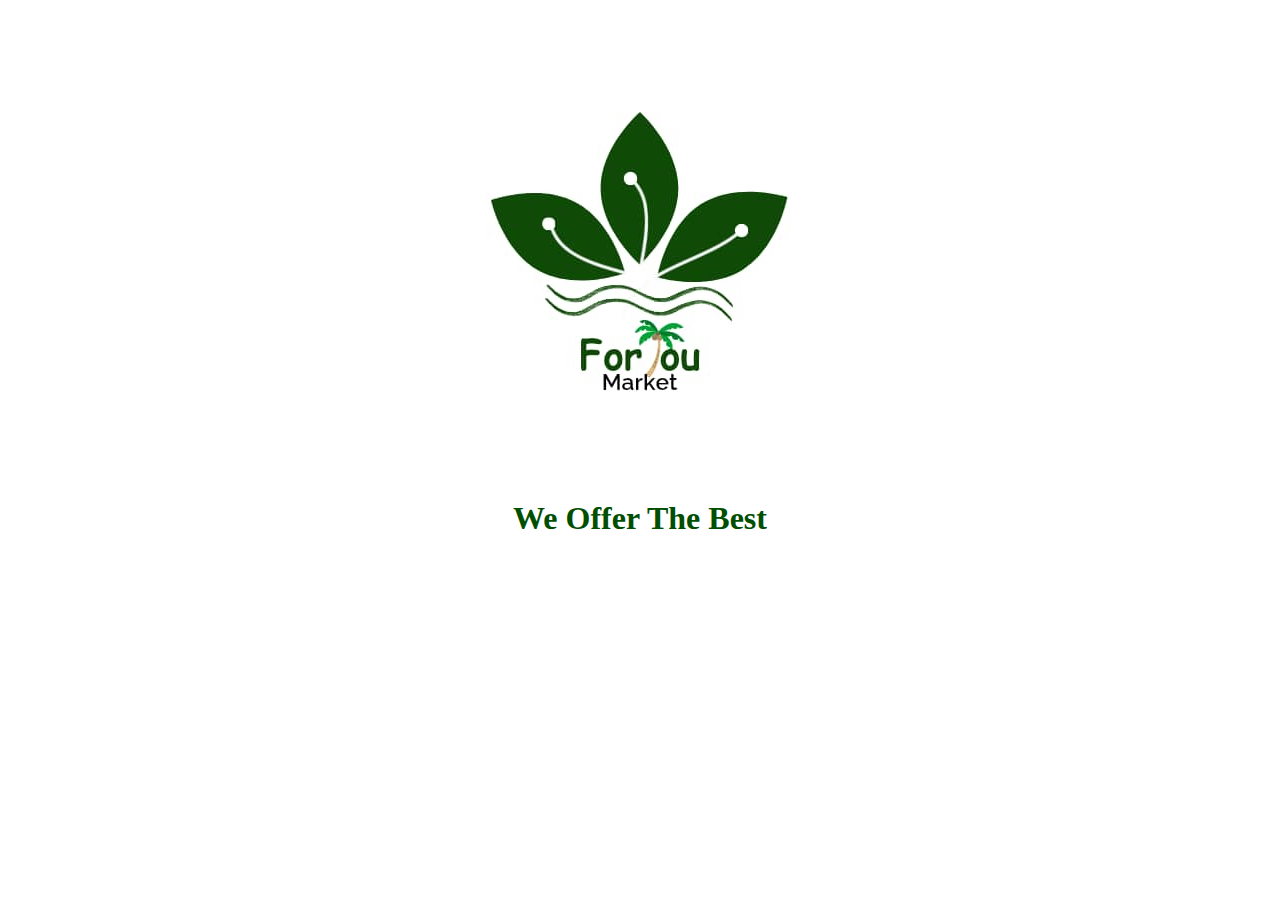
==== index.html @ 015ee177 "ForYouMarket" ====
<!DOCTYPE html>
<html lang="en">
<head>
    <meta http - http-equiv="refresh" content="2;page.html">
    <meta charset="UTF-8">
    <meta name="viewport" content="width=device-width, initial-scale=1.0">
    <title>For YOu Market</title>
    <link rel="stylesheet" href="style.css">
</head>
<figure class="firstlogo">
    <img  src="assets\logo-WhatsApp Image 2025-02-01 at 15.04.51_9eaccc3b.jpg" alt="">
</figure>
<div class="text3">
<h1>We Offer The Best</h1>
</div>
</body>
</html>
---- style.css ----
/* reset css */
* {
  margin: 0;
  padding: 0;
  box-sizing: border-box;
}



/* navbar css */
header {
  display: flex;
  align-items: center;
  gap: 1rem;
}

.carousel-inner img {
  height: 80vh;
  object-fit: cover;
}

.color-white {
  color: white;
  border-color: white;
}

nav a {
  scale: 0.9;
  font-weight: 600;
}

nav button {
  padding: 10px;
}

/* sliding */
.slide-section h1 {
  font-size: 3.5rem;
  color: white;
}

.slide-section p {
  font-size: 1.5rem;
  color: rgba(255, 255, 255, 0.708);
  font-weight: 500;
}

.title {
  font-family: "Segoe UI", Tahoma, Geneva, Verdana, sans-serif;
  color: black;
  padding: 20px;
}

.product {
  display: flex;
  flex-direction: column;
  background-color: aliceblue;
  padding: 15px;
  width: 360px;
  height: auto;
  border-radius: 20px;
}

.product:hover {
  border: 4px solid limegreen;
  scale: 1.1;
}

.product:hover .buy {
  scale: 1.1;
  opacity: 1;
  background-color: mediumblue;
  color: white;
  animation: buy-button;
  animation-duration: 1.3s;
  animation-delay: 10ms;
  animation-iteration-count: infinite;
}

@keyframes buy-button {
  0% {
    scale: 1;
    background-color: limegreen;
  }
  50% {
    scale: 1.3;
    background-color: rgb(230, 196, 5);
  }
  100% {
    scale: 1;
    background-color: red;
  }
}


.pimg {
  width: 100%;
  height: 300px;
  border-radius: 20px;
}

.info {
  display: grid;
}

.p {
  background-color: red;
}

.product-container {
  display: flex;
  flex-direction: row;
  justify-content: center;
  gap: 2rem;
  flex-wrap: wrap;
}

/* our services */
ul.custom-list {
  list-style: none;
  padding: 0;
}

ul.custom-list li {
  position: relative;
  padding-left: 25px;
  margin-bottom: 10px;
}

ul.custom-list li::before {
  content: "✔"; /* Use any icon or symbol */
  position: absolute;
  left: 0;
  color: green;
  font-weight: bold;
}

#services {
  display: flex;
  gap: 2rem;
  padding-left: 3%;
  padding: 10px;
  transition: 0.5s ease;
}

#services:hover {
  background-color: rgb(2, 163, 2);
}

#services img {
  width: 500px;
  border-radius: 20px;
}

.text2 {
  scale: 1.1;
  margin-left: 8%;
  margin-top: 10%;
  margin-bottom: 10%;
}

.box-container {
  gap: 3rem;
}

.btn {
  background-color: white;
}

.btn:hover {
  background-color: limegreen;
}



#about {
  color: rgba(10, 10, 10, 0.966);
  display: flex;
  justify-content: center;
}
#about .title {
  font-weight: 800;
  font-size: 3rem;
}
#about .about-text {
  width: 50%;
  justify-self: center;
  padding: 0;
}
#about img {
  width: 290px;
  padding-top: 130px;
}



.firstlogo {
  display: flex;
  justify-content: center;
  align-items: center;
  text-align: center;
}

.text3 {
  display: flex;
  justify-content: center;
  align-items: center;
  text-align: center;
  color: rgb(0, 79, 0);
  margin-bottom: 40px;
}

#forYou{
  background-color: limegreen;
  margin-right: 20%;
  margin-left: 20%;
  color: white;
  padding: 3%;
  margin-top: 3%;
  border-radius: 20px;
} 


.buy {
  font-family: Impact, Haettenschweiler, 'Arial Narrow Bold', sans-serif;
  padding: 10px;
  padding-top: 5px;
  padding-bottom: 5px;
  border-radius: 10px;
  margin-left: 10px;
  scale: 1.1;
  color: white;
  opacity: 0;
}

.buy a {
  text-decoration: none;
  color: white;
}

.buy-container {
  margin-left: 60%;
}

.email {
  text-decoration: none;
  color: white;
}

#foot a:hover {
  color: limegreen;
}
/* Reset */
* {
  margin: 0;
  padding: 0;
  box-sizing: border-box;
}

/* Navbar */
header {
  display: flex;
  align-items: center;
  gap: 1rem;
  justify-content: space-between;
  flex-wrap: wrap;
}

/* Carousel */
.carousel-inner img {
  width: 100%;
  max-height: 80vh;
  object-fit: cover;
}

/* General Classes */
.color-white {
  color: white;
  border-color: white;
}

nav a {
  scale: 0.9;
  font-weight: 600;
}

nav button {
  padding: 10px;
}

/* Sliding Section */
.slide-section h1 {
  font-size: 3rem;
  color: white;
}

.slide-section p {
  font-size: 1.3rem;
  color: rgba(255, 255, 255, 0.7);
  font-weight: 500;
}

/* Product Container */
.product-container {
  display: flex;
  flex-wrap: wrap;
  justify-content: center;
  gap: 1.5rem;
}

.product {
  display: flex;
  flex-direction: column;
  background-color: aliceblue;
  padding: 15px;
  max-width: 360px;
  height: auto;
  border-radius: 20px;
  transition: all 0.3s ease-in-out;
}

.product:hover {
  border: 3px solid limegreen;
  /* transform: scale(1.05); */
}

/* Services Section */
#services {
  display: flex;
  gap: 2rem;
  padding: 10px;
  align-items: center;
  flex-wrap: wrap;
}

#services img {
  max-width: 100%;
  border-radius: 20px;
}

/* Buy Button Animation */
.buy {
  font-family: Impact, sans-serif;
  padding: 10px 15px;
  border-radius: 10px;
  scale: 1;
  color: white;
  opacity: 0;
  transition: 0.3s ease-in-out;
}

.product:hover .buy {
  opacity: 1;
  background-color: mediumblue;
}

@keyframes buy-button {
  0% { background-color: limegreen; }
  50% { background-color: yellow; }
  100% { background-color: red; }
}

/* Footer */
#foot {
  display: flex;
  flex-wrap: wrap;
  line-height: 1.5;
  font-size: small;
}
#about {
  color: rgba(10, 10, 10, 0.966);
  display: flex;
  justify-content: center;
  align-items: center;
  flex-wrap: wrap;
  gap: 2rem;
  padding: 2rem;
  text-align: center;
}

#about .title {
  font-weight: 800;
  font-size: 2.5rem;
}

#about .about-text {
  width: 50%;
  max-width: 600px;
  padding: 0;
}

#about img {
  width: 100%;
  max-width: 290px;
  padding-top: 50px;
}
#about {
  color: rgba(10, 10, 10, 0.966);
  display: flex;
  justify-content: center;
  align-items: center;
  flex-wrap: wrap;
  gap: 2rem;
  padding: 2rem;
  text-align: center;
}

#about .title {
  font-weight: 800;
  font-size: 2.5rem;
}

#about .about-text {
  width: 50%;
  max-width: 600px;
  padding: 0;
}

#about img {
  width: 100%;
  max-width: 290px;
  padding-top: 50px;
}

/* Responsive Design */

/* Mobile (max-width: 576px) */
@media (max-width: 576px) {

*{
  padding: 0;
  margin: 0;
  box-sizing: border-box;
}  

  header {
    flex-direction: column;
    align-items: center;
  }

  .carousel-inner img {
    height: 50vh;
  }

  .product {
    width: 100%;
    scale: 0.90;
  }

  #services {
    flex-direction: column;
    align-items: center;
    padding: 0;
  }

  .buy-container {
    margin-left: 0;
  }

  #forYou {
    margin: 10% auto;
    padding: 5%;
    width: 90%;
  }



  /* #about Mobile */
  #about {
    flex-direction: column;
    text-align: center;
    padding: 1rem;
  }

  #about .title {
    font-size: 2rem;
  }

  #about .about-text {
    width: 90%;
  }

  #about img {
    padding-top: 20px;
  }
}

/* Tablets (577px - 768px) */
@media (min-width: 577px) and (max-width: 768px) {
  header {
    flex-direction: column;
    align-items: center;
  }

  .carousel-inner img {
    height: 70vh;
  }

  .product {
    width: 90%;
    max-width: 320px;
  }

  #services {
    flex-direction: column;
    align-items: center;
  }

  #forYou {
    margin: 5% auto;
    padding: 4%;
    width: 80%;
  }

  /* #about Tablets */
  #about {
    flex-direction: column;
    text-align: center;
    padding: 2rem;
  }

  #about .title {
    font-size: 2.2rem;
  }

  #about .about-text {
    width: 80%;
  }
}

/* Laptops (769px - 1024px) */
@media (min-width: 769px) and (max-width: 1024px) {
  .carousel-inner img {
    height: 75vh;
  }

  .product {
    width: 45%;
  }

  #forYou {
    width: 70%;
    padding: 3%;
  }

  /* #about Laptops */
  #about {
    gap: 3rem;
  }

  #about .title {
    font-size: 2.8rem;
  }

  #about .about-text {
    width: 60%;
  }
}

/* Large Screens (1025px and up) */
@media (min-width: 1025px) {
  .carousel-inner img {
    height: 80vh;
  }

  .product {
    width: 22%;
  }

  #forYou {
    width: 60%;
  }

  /* #about Large Screens */
  #about {
    gap: 4rem;
  }

  #about .title {
    font-size: 3rem;
  }

  #about .about-text {
    width: 50%;
  }
}
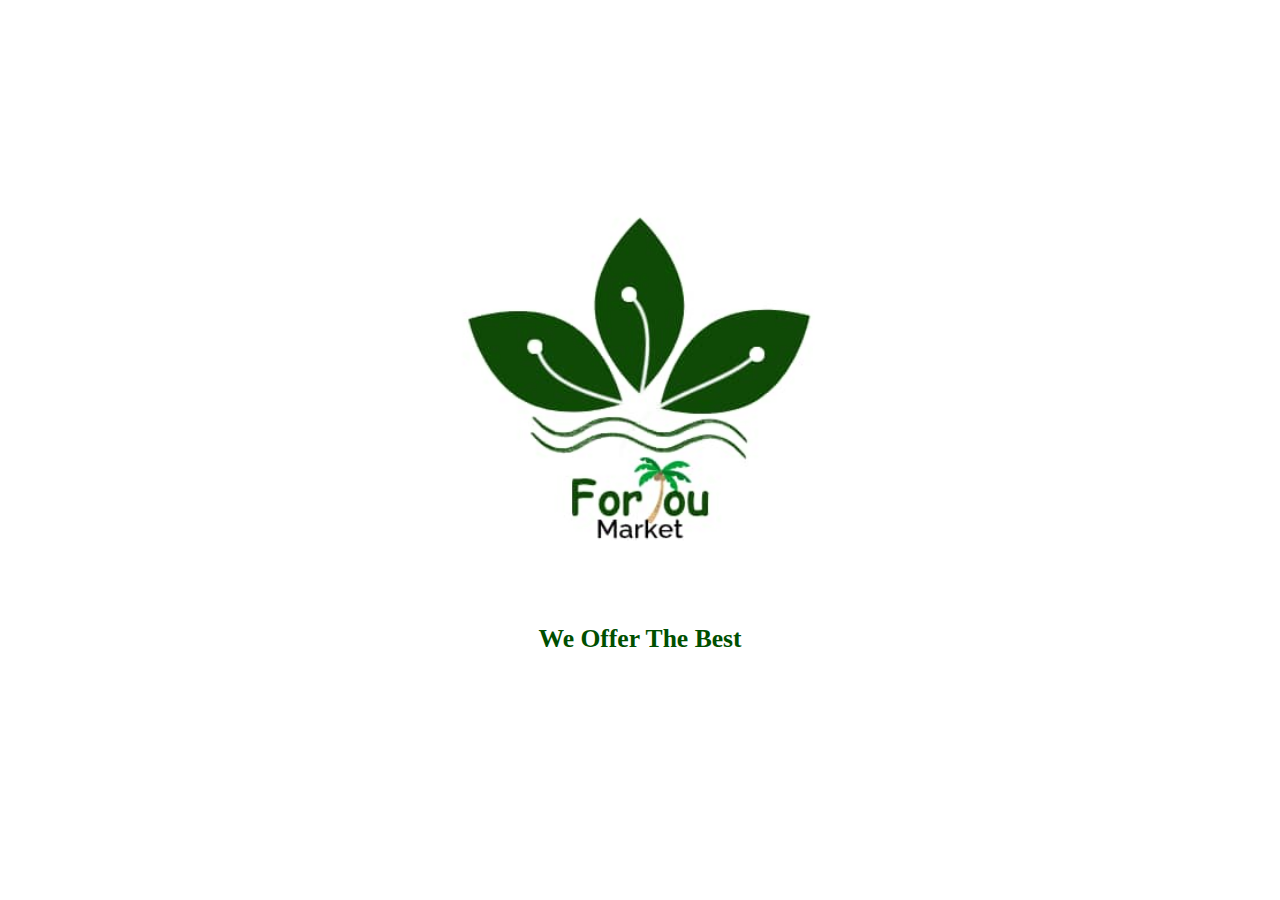
==== commit a2278372: "adding changes" ====
--- a/index.html
+++ b/index.html
@@ -4,14 +4,17 @@
     <meta http - http-equiv="refresh" content="2;page.html">
     <meta charset="UTF-8">
     <meta name="viewport" content="width=device-width, initial-scale=1.0">
-    <title>For YOu Market</title>
+    <title>For You Market</title>
+    <link rel="shortcut icon" href="assets\logo-WhatsApp Image 2025-02-01 at 15.04.51_9eaccc3b.jpg" type="image/x-icon">
+
     <link rel="stylesheet" href="style.css">
 </head>
 <figure class="firstlogo">
-    <img  src="assets\logo-WhatsApp Image 2025-02-01 at 15.04.51_9eaccc3b.jpg" alt="">
+    <img class="wlogo" src="assets\logo-WhatsApp Image 2025-02-01 at 15.04.51_9eaccc3b.jpg" alt="logo">
+    <div class="text3">
+        <h1>We Offer The Best</h1>
+        </div>
 </figure>
-<div class="text3">
-<h1>We Offer The Best</h1>
-</div>
+
 </body>
 </html>--- a/style.css
+++ b/style.css
@@ -1,11 +1,9 @@
 /* reset css */
 * {
-  margin: 0;
-  padding: 0;
+  /* margin: 0;
+  padding: 0; */
   box-sizing: border-box;
 }
-
-
 
 /* navbar css */
 header {
@@ -62,14 +60,14 @@
 }
 
 .product:hover {
-  border: 4px solid limegreen;
-  scale: 1.1;
+  border: 5px solid limegreen;
+  scale: 1.07;
 }
 
 .product:hover .buy {
-  scale: 1.1;
+  /* scale: 1.1; */
   opacity: 1;
-  background-color: mediumblue;
+  /* background-color: mediumblue; */
   color: white;
   animation: buy-button;
   animation-duration: 1.3s;
@@ -91,7 +89,6 @@
     background-color: red;
   }
 }
-
 
 .pimg {
   width: 100%;
@@ -144,7 +141,7 @@
 }
 
 #services:hover {
-  background-color: rgb(2, 163, 2);
+  background-color: rgba(2, 163, 2, 0.603);
 }
 
 #services img {
@@ -171,8 +168,6 @@
   background-color: limegreen;
 }
 
-
-
 #about {
   color: rgba(10, 10, 10, 0.966);
   display: flex;
@@ -192,25 +187,24 @@
   padding-top: 130px;
 }
 
-
-
 .firstlogo {
-  display: flex;
+  display: grid;
   justify-content: center;
   align-items: center;
   text-align: center;
+  scale: 0.80;
+}
+
+.wlogo {
+  width: 80vh;
 }
 
 .text3 {
-  display: flex;
-  justify-content: center;
-  align-items: center;
-  text-align: center;
+  margin-top: -10%;
   color: rgb(0, 79, 0);
-  margin-bottom: 40px;
-}
-
-#forYou{
+}
+
+#forYou {
   background-color: limegreen;
   margin-right: 20%;
   margin-left: 20%;
@@ -218,11 +212,184 @@
   padding: 3%;
   margin-top: 3%;
   border-radius: 20px;
-} 
-
+}
+
+outside styling
+.body {
+    margin-right: auto;
+    margin-left: auto;
+background-color: green;
+}
+
+.intro {
+    margin-left: auto;
+    margin-right: auto;
+    font-size: 2.7rem;
+    text-align: center;
+    color: white; margin-bottom: -5%;
+    
+}
+
+.Amount {
+    display: grid;
+}
+/* Responsive Styling */
+.purchase1 {
+  max-width: 50%;
+  width: 100%;
+  margin: auto;
+  background-color: limegreen;
+  display: grid;
+  padding: 20px;
+  border-radius: 20px;
+  box-shadow: 0 0 10px black;
+}
+
+/* Content Styling */
+.content2 {
+  max-width: 90%;
+  margin: auto;
+  background-color: white;
+  padding: 20px;
+  border-radius: 10px;
+}
+
+/* Form Labels and Headers */
+label, h2 {
+  font-size: 1.6rem;
+  display: block;
+  margin-bottom: 10px;
+}
+
+/* Input Fields */
+input {
+  font-size: 1.1rem;
+  width: 100%;
+  padding: 10px;
+  margin-bottom: 15px;
+  border: 1px solid #ccc;
+  border-radius: 5px;
+}
+
+/* Submit Button */
+#mySubmit {
+  display: block;
+  width: 100%;
+  text-align: center;
+  padding: 12px;
+  font-size: 1.2rem;
+  color: white;
+  background-color: blue;
+  border: none;
+  border-radius: 5px;
+  cursor: pointer;
+  transition: all 0.3s ease;
+}
+
+#mySubmit a {
+  color: white;
+  text-decoration: none;
+  font-size: 1.2rem;
+}
+
+.videos {
+  width: 70vw;
+ height: 70vh; 
+ margin-left: 12%;
+  margin-top: 10%;
+   box-shadow: 0 0 50px black;
+}
+
+.videos:hover {
+  outline: 15px solid limegreen;
+}
+
+/* Hover Effect */
+#mySubmit:hover {
+  background-color: red;
+  transform: scale(1.1);
+}
+
+/* Responsive Media Queries */
+@media (max-width: 768px) {
+  .purchase1 {
+      max-width: 80%;
+  }
+
+  label, h2 {
+      font-size: 1.4rem;
+  }
+
+  #mySubmit {
+      font-size: 1rem;
+  }
+
+  .firstlogo {
+    display: grid;
+    justify-content: center;
+    align-items: center;
+    text-align: center;
+    margin-top: -30px;
+  }
+  
+}
+
+
+
+
+@media (max-width: 480px) {
+  .purchase1 {
+      max-width: 95%;
+      padding: 15px;
+  }
+
+  label, h2 {
+      font-size: 1.2rem;
+  }
+
+  #mySubmit {
+      font-size: 0.9rem;
+  }
+}
+
+
+.last:single-button {
+    padding: 20%;
+    border: 8px solid black;
+    margin-right: 10%;
+    margin-left: -5%;
+    background-color: limegreen;
+    scale: 0.70;
+    text-align: center;
+    /* display: none; */
+}
+
+
+#countRad {
+    margin-left: 50%;
+    font-family: Arial, Helvetica, sans-serif;
+    font-size: 15rem;
+}
+
+#containerBtn {
+    margin-left: 37%;
+    justify-content: space-evenly;
+}
+
+.myBtn {
+    /* scale: 1.5; */
+    font-size: 1.5em;
+    padding: 20px 20px;
+    color: white;
+    background-color: blue;
+    border: 3px solid rgb(32, 31, 31);
+}
+.myBtn:hover {
+    background-color: limegreen;
+}
 
 .buy {
-  font-family: Impact, Haettenschweiler, 'Arial Narrow Bold', sans-serif;
+  font-family: Impact, Haettenschweiler, "Arial Narrow Bold", sans-serif;
   padding: 10px;
   padding-top: 5px;
   padding-bottom: 5px;
@@ -240,6 +407,7 @@
 
 .buy-container {
   margin-left: 60%;
+  margin-top: -25%;
 }
 
 .email {
@@ -252,8 +420,8 @@
 }
 /* Reset */
 * {
-  margin: 0;
-  padding: 0;
+  /* margin: 0;
+  padding: 0; */
   box-sizing: border-box;
 }
 
@@ -316,7 +484,12 @@
   max-width: 360px;
   height: auto;
   border-radius: 20px;
+  scale: 0.90;
   transition: all 0.3s ease-in-out;
+}
+
+.blog-text {
+  text-align: center;
 }
 
 .product:hover {
@@ -341,9 +514,9 @@
 /* Buy Button Animation */
 .buy {
   font-family: Impact, sans-serif;
-  padding: 10px 15px;
+  padding: 7px 7px;
   border-radius: 10px;
-  scale: 1;
+  /* scale: 1; */
   color: white;
   opacity: 0;
   transition: 0.3s ease-in-out;
@@ -351,13 +524,30 @@
 
 .product:hover .buy {
   opacity: 1;
-  background-color: mediumblue;
+  /* background-color: mediumblue; */
 }
 
 @keyframes buy-button {
-  0% { background-color: limegreen; }
-  50% { background-color: yellow; }
-  100% { background-color: red; }
+  0% {
+    background-color: limegreen;
+    scale: 1;
+  }
+
+  25% {
+    background-color: limegreen;
+  }
+
+  50% {
+    background-color: rgb(0, 0, 255);
+    scale: 1.2;
+
+  }
+  100% {
+    background-color: red;
+    scale: 1;
+  }
+  
+  
 }
 
 /* Footer */
@@ -422,16 +612,60 @@
   padding-top: 50px;
 }
 
+.back-b {
+  padding: 80px;
+  margin: -3.5%;
+  opacity: 0;
+}
+
+.back-b:hover {
+  padding: 80px;
+  margin: -3.5%;
+  opacity: 1;
+}
+
+.back {
+  margin-left: 90%;
+  margin-right: 7%;
+  background-color: limegreen;
+  scale: 1.5;
+  border-radius: 5px;
+  animation-name: back;
+  animation-timing-function: ease-in-out;
+  animation-iteration-count: infinite;
+  animation-delay: 30ms;
+  animation-duration: 1s;
+}
+
+@keyframes back {
+  0% {
+    scale: 1.6;
+  }
+
+  50% {
+    scale: 2;
+}
+
+100% {
+  scale: 1.6;
+}
+}
+
+
+.bt {
+  text-decoration: none;
+  color: white;
+  font-weight: bold;
+  font-family: sans-serif;
+}
+
 /* Responsive Design */
 
 /* Mobile (max-width: 576px) */
 @media (max-width: 576px) {
-
-*{
-  padding: 0;
-  margin: 0;
-  box-sizing: border-box;
-}  
+  * {
+    box-sizing: border-box;
+  }
 
   header {
     flex-direction: column;
@@ -442,28 +676,63 @@
     height: 50vh;
   }
 
+  .box-container {
+    margin-top: -20%;
+  }
+ 
   .product {
-    width: 100%;
-    scale: 0.90;
-  }
+    width: 85.1%;
+    scale: 0.9;
+  }
+
+  .product-container {
+    margin-bottom: -5%;
+
+  }
+  
 
   #services {
     flex-direction: column;
     align-items: center;
-    padding: 0;
-  }
+    padding: 15px;
+    border-radius: 15px;
+    margin-top: 5%;
+    width: 92%;
+    margin-left: 3.5%;
+  }
+
+
 
   .buy-container {
-    margin-left: 0;
-  }
+    padding: 6px;
+  }
+
+  .buy:hover{
+    scale: 0.80;
+  }
+
+  .back {
+    margin-right: -100px;
+    margin-left: 180px;
+  }
+
+  #myHead {
+    padding-top: 20%;
+    background-color: red;
+  }
+  
+  .back-b {
+    display: none;
+  }
+
 
   #forYou {
     margin: 10% auto;
+    margin-bottom: -15%;
+    margin-top: 15%;
     padding: 5%;
     width: 90%;
   }
-
-
 
   /* #about Mobile */
   #about {
@@ -483,6 +752,11 @@
   #about img {
     padding-top: 20px;
   }
+
+  #foot {
+  justify-content: center;
+
+  }
 }
 
 /* Tablets (577px - 768px) */
@@ -583,4 +857,4 @@
   #about .about-text {
     width: 50%;
   }
-}
+}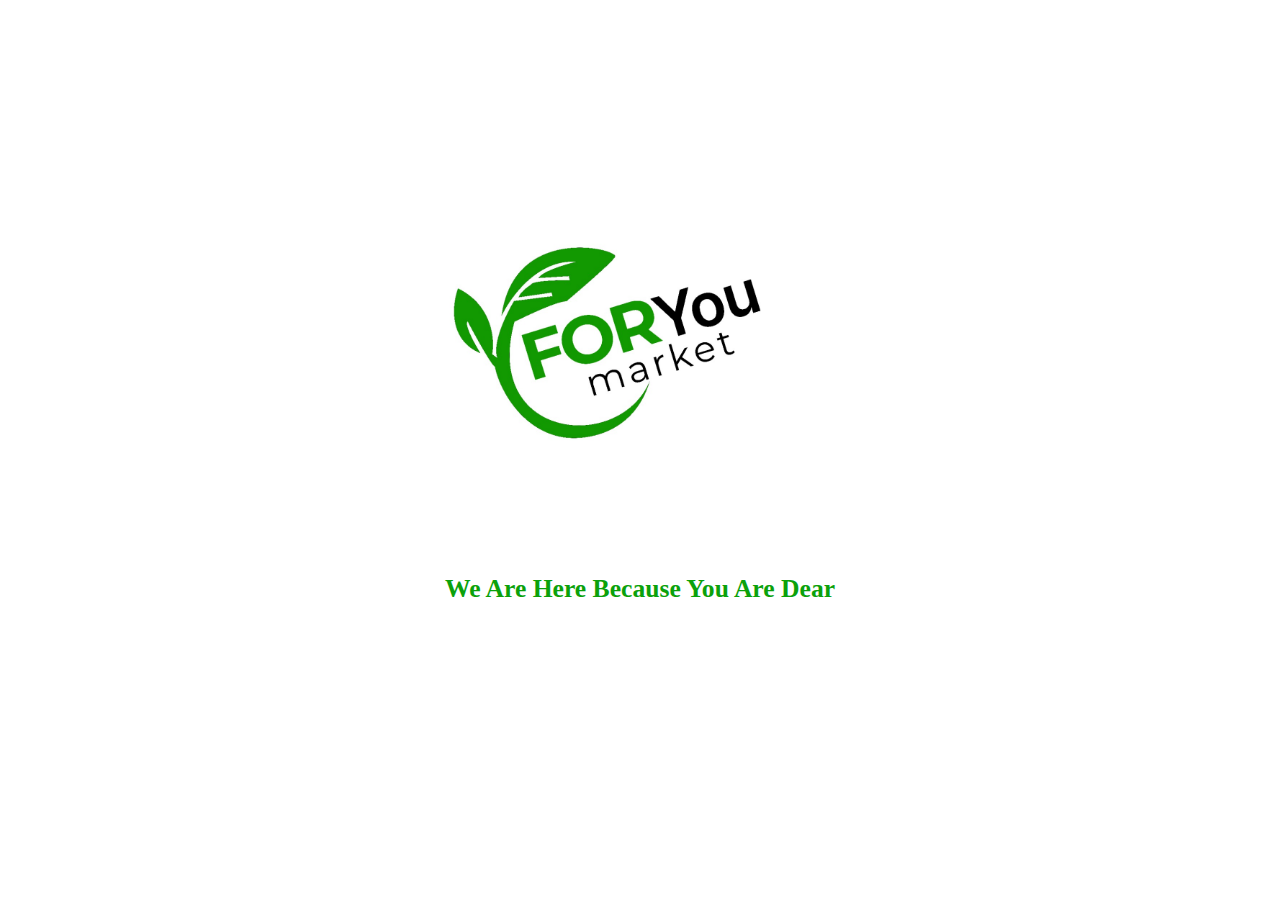
==== commit abb4f04c: "changing the wesite logo" ====
--- a/index.html
+++ b/index.html
@@ -10,9 +10,9 @@
     <link rel="stylesheet" href="style.css">
 </head>
 <figure class="firstlogo">
-    <img class="wlogo" src="assets\logo-WhatsApp Image 2025-02-01 at 15.04.51_9eaccc3b.jpg" alt="logo">
+    <img class="wlogo" src="assets/WhatsApp Image 2025-03-05 at 10.29.29_f82f244f.jpg" alt="logo">
     <div class="text3">
-        <h1>We Offer The Best</h1>
+        <h1>We Are Here Because You Are Dear</h1>
         </div>
 </figure>
 
--- a/style.css
+++ b/style.css
@@ -10,6 +10,18 @@
   display: flex;
   align-items: center;
   gap: 1rem;
+}
+
+#ex:hover {
+  background-color: limegreen;
+  color: white;
+}
+
+.off-screen-menu {
+  background-color: black;
+  color: white;
+  height: 100vh;
+  margin-top: -10%;
 }
 
 .carousel-inner img {
@@ -60,8 +72,9 @@
 }
 
 .product:hover {
-  border: 5px solid limegreen;
-  scale: 1.07;
+  /* border: 5px solid limegreen; */
+  scale: 1.03;
+  box-shadow: 0 0px 20px #0f0;
 }
 
 .product:hover .buy {
@@ -201,7 +214,7 @@
 
 .text3 {
   margin-top: -10%;
-  color: rgb(0, 79, 0);
+  color: rgb(11, 161, 11);
 }
 
 #forYou {
@@ -330,11 +343,17 @@
     align-items: center;
     text-align: center;
     margin-top: -30px;
+    /* margin-right: -10%; */
   }
   
 }
 
-
+@media (min-width: 350px) {
+  .firstlogo {
+    margin-right: auto;
+    margin-left: auto;
+  }
+}
 
 
 @media (max-width: 480px) {
@@ -493,7 +512,7 @@
 }
 
 .product:hover {
-  border: 3px solid limegreen;
+  /* border: 3px solid limegreen; */
   /* transform: scale(1.05); */
 }
 
@@ -857,4 +876,10 @@
   #about .about-text {
     width: 50%;
   }
+}
+
+
+.lgbtn {
+  background-color: rgba(19, 185, 19, 0.918);
+  color: #fff;
 }